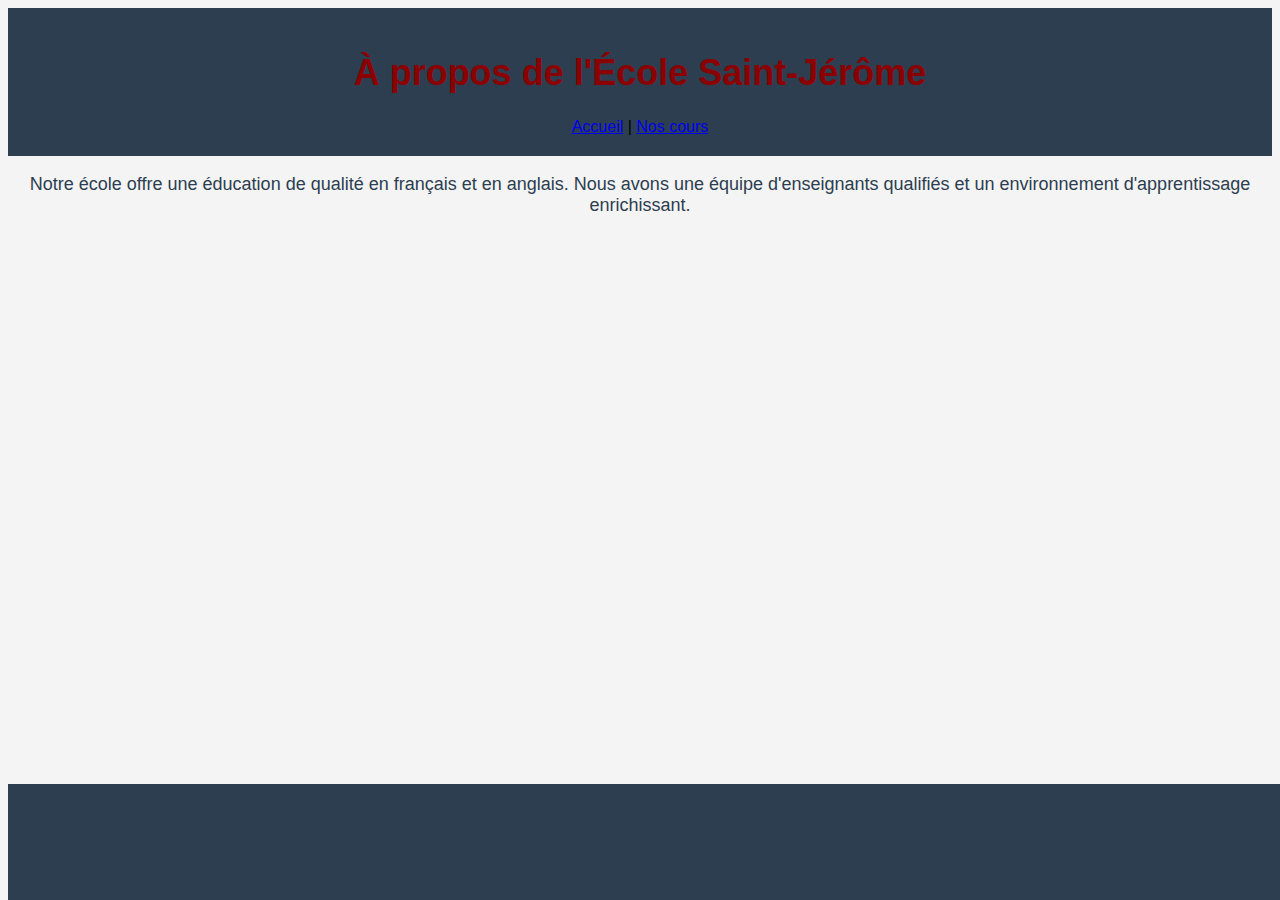
==== a_propos.html @ 01771c3b "Rename a_propos to a_propos.html" ====
<!DOCTYPE html>
<html lang="fr">
<head>
    <meta charset="UTF-8">
    <meta name="viewport" content="width=device-width, initial-scale=1.0">
    <title>À propos - École Saint-Jérôme</title>
    <style>
        body {
            background-color: #f4f4f4;
            font-family: Arial, sans-serif;
            text-align: center;
        }
        header {
            background-color: #2c3e50;
            padding: 20px;
        }
        h1 {
            color: #8B0000;
            font-size: 36px;
        }
        p {
            color: #2c3e50;
            font-size: 18px;
        }
        footer {
            background-color: #2c3e50;
            color: white;
            padding: 10px;
            position: fixed;
            bottom: 0;
            width: 100%;
        }
    </style>
</head>
<body>

    <header>
        <h1>À propos de l'École Saint-Jérôme</h1>
        <nav>
            <a href="index.html">Accueil</a> | 
            <a href="nos_cours.html">Nos cours</a>
        </nav>
    </header>

    <p>Notre école offre une éducation de qualité en français et en anglais. Nous avons une équipe d'enseignants qualifiés et un environnement d'apprentissage enrichissant.</p>

    <footer>
        <p>Adresse: 123 Rue de l'École, Saint-Jérôme, QC</p>
        <p>Email: contact@ecolest-jerome.ca</p>
    </footer>

</body>
</html>
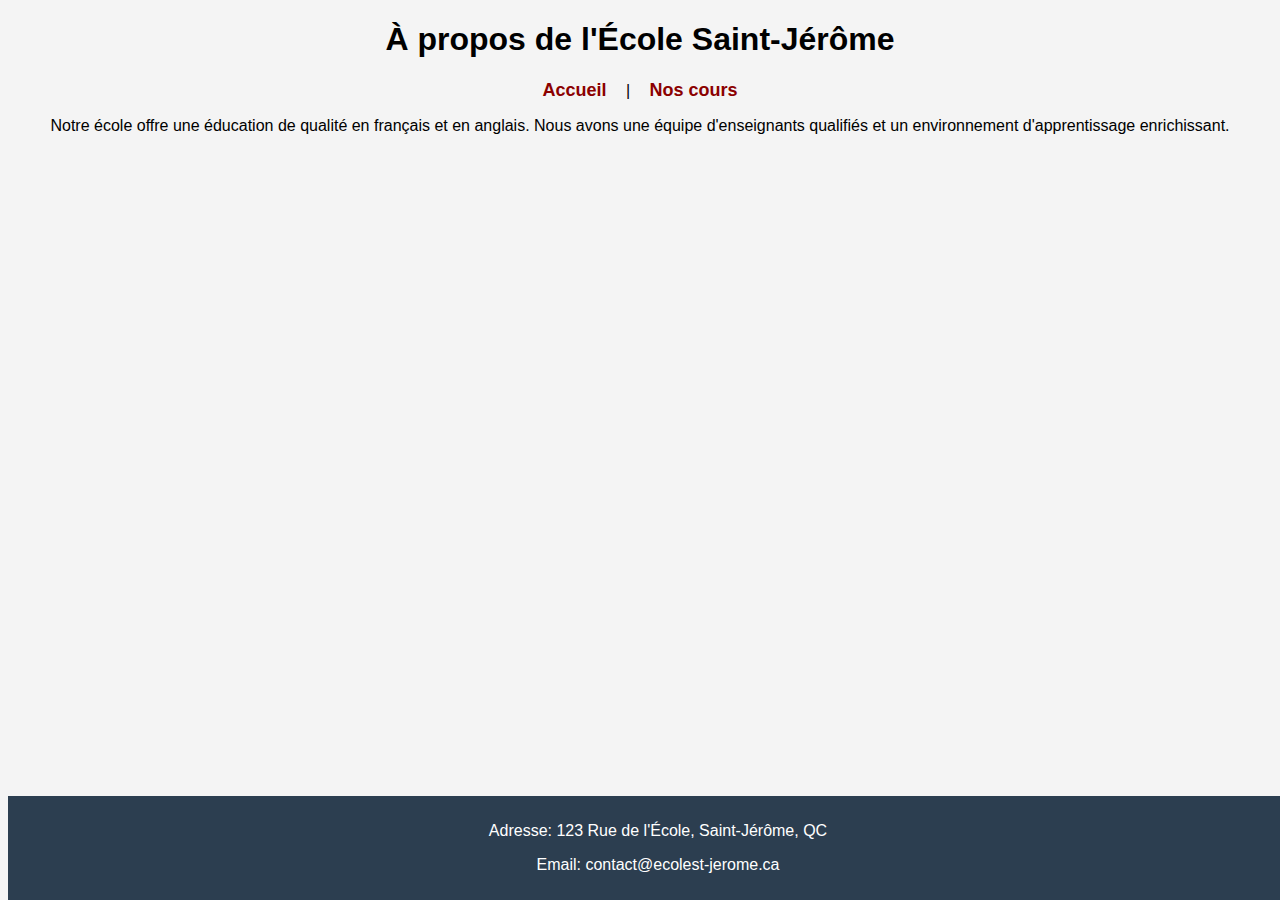
==== commit 9fba066c: "Update a_propos.html" ====
--- a/a_propos.html
+++ b/a_propos.html
@@ -9,19 +9,13 @@
             background-color: #f4f4f4;
             font-family: Arial, sans-serif;
             text-align: center;
-        }
-        header {
-            background-color: #2c3e50;
-            padding: 20px;
-        }
-        h1 {
-            color: #8B0000;
-            font-size: 36px;
-        }
-        p {
-            color: #2c3e50;
-            font-size: 18px;
-        }
+       nav a {
+    text-decoration: none;
+    font-size: 18px;
+    margin: 0 15px;
+    color: #8B0000; /* اللون الأحمر الداكن */
+    font-weight: bold;
+}
         footer {
             background-color: #2c3e50;
             color: white;
@@ -30,6 +24,11 @@
             bottom: 0;
             width: 100%;
         }
+       <footer>
+    <p><strong>Adresse:</strong> 455 Rue Fournier, Saint-Jérôme, Québec, J7Z 4V2, Canada</p>
+    <p><strong>Email:</strong> <a href="courriel:reception@ecolest-jerome.ca" style="color: #8B0000; text-decoration: none;">reception@ecolest-jerome.ca</a></p>
+    <p><strong>Téléphone:</strong> <a href="tel:0014388888193" style="color: #8B0000; text-decoration: none;">001 (438) 888-8193</a></p>
+</footer>
     </style>
 </head>
 <body>
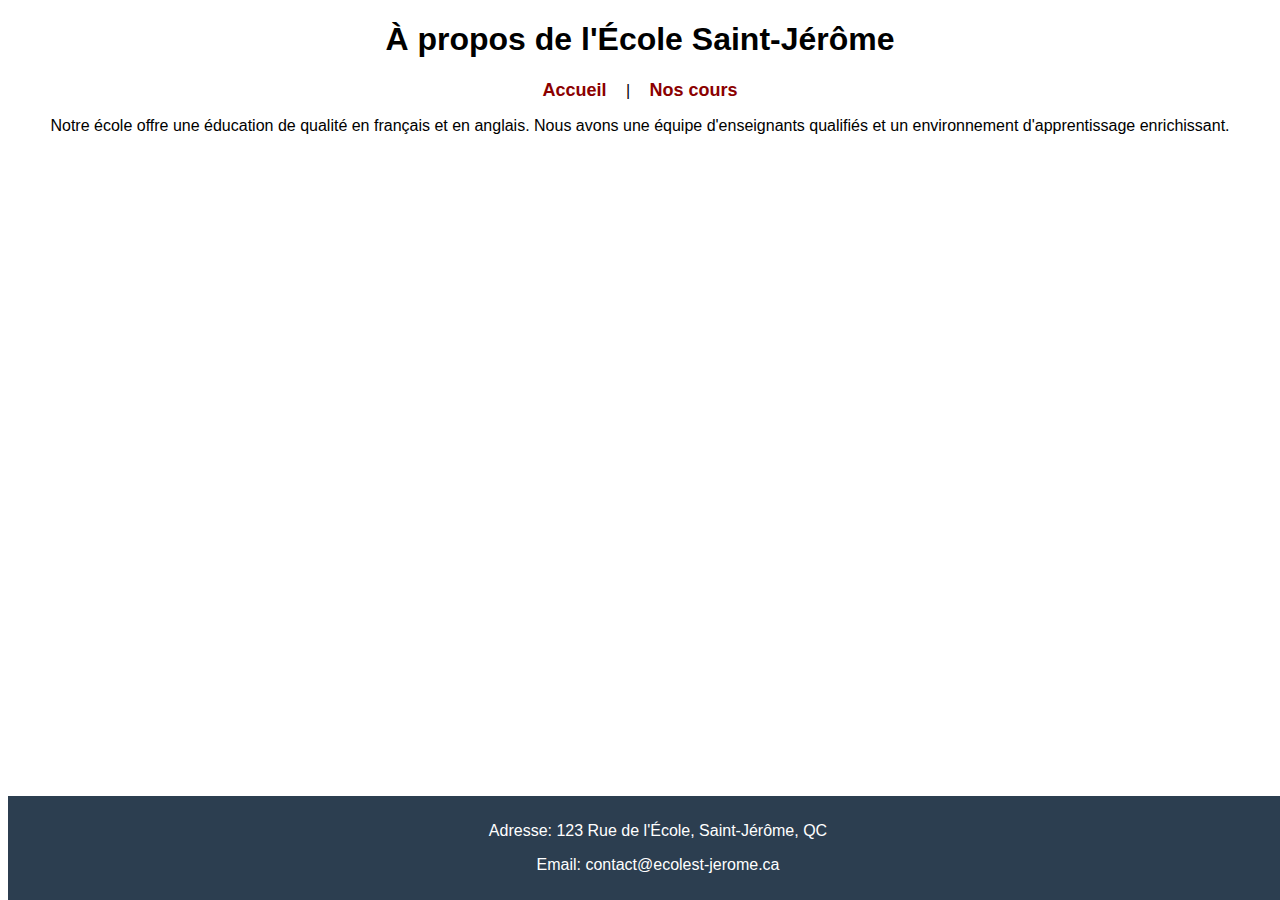
==== commit 802a4742: "Update a_propos.html" ====
--- a/a_propos.html
+++ b/a_propos.html
@@ -6,9 +6,10 @@
     <title>À propos - École Saint-Jérôme</title>
     <style>
         body {
-            background-color: #f4f4f4;
-            font-family: Arial, sans-serif;
-            text-align: center;
+    background-color: #ffffff !important; /* إجبار اللون الأبيض */
+    font-family: Arial, sans-serif;
+    text-align: center;
+}
        nav a {
     text-decoration: none;
     font-size: 18px;
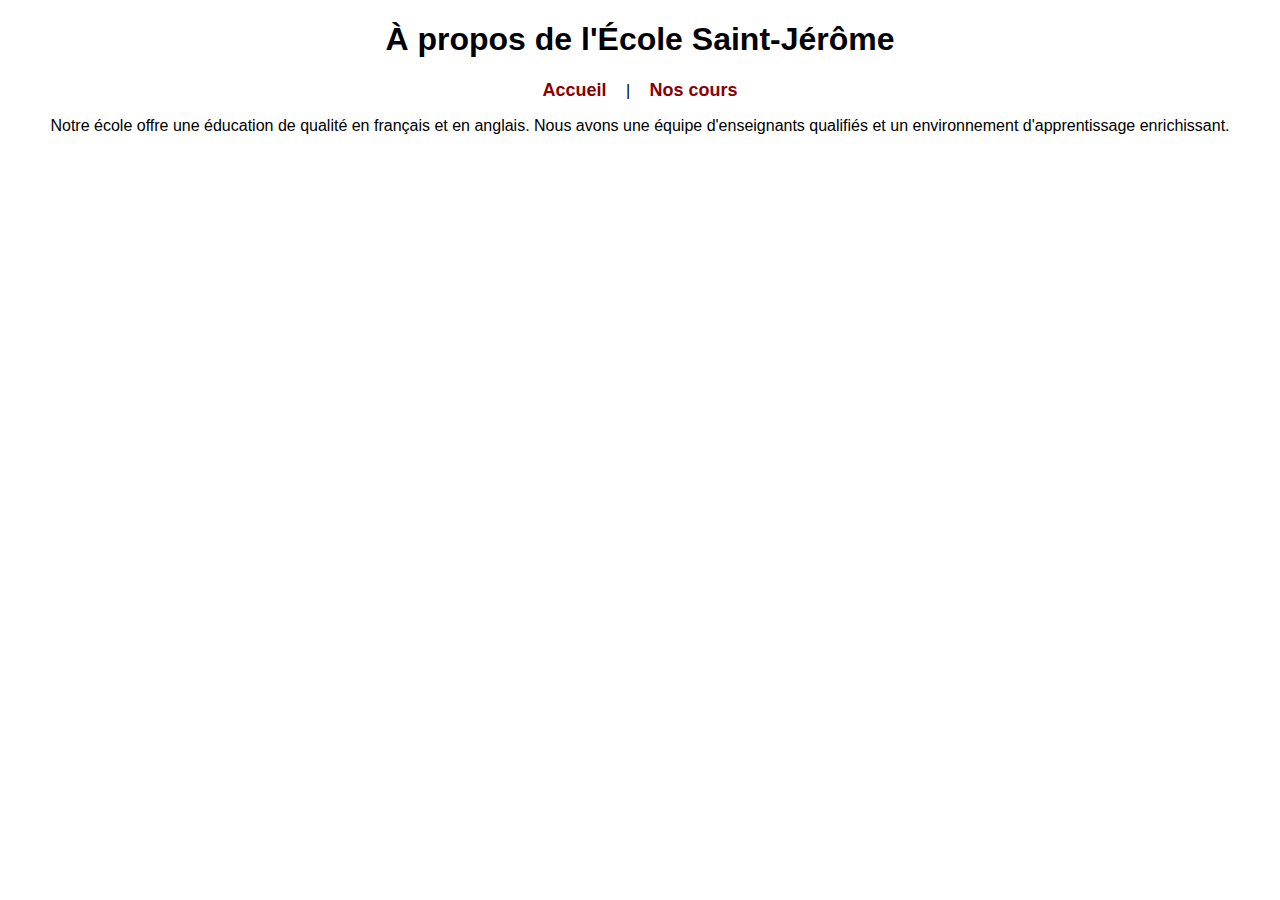
==== commit 7dbf554f: "Update a_propos.html" ====
--- a/a_propos.html
+++ b/a_propos.html
@@ -43,11 +43,7 @@
     </header>
 
     <p>Notre école offre une éducation de qualité en français et en anglais. Nous avons une équipe d'enseignants qualifiés et un environnement d'apprentissage enrichissant.</p>
-
-    <footer>
-        <p>Adresse: 123 Rue de l'École, Saint-Jérôme, QC</p>
-        <p>Email: contact@ecolest-jerome.ca</p>
-    </footer>
+    
 
 </body>
 </html>
